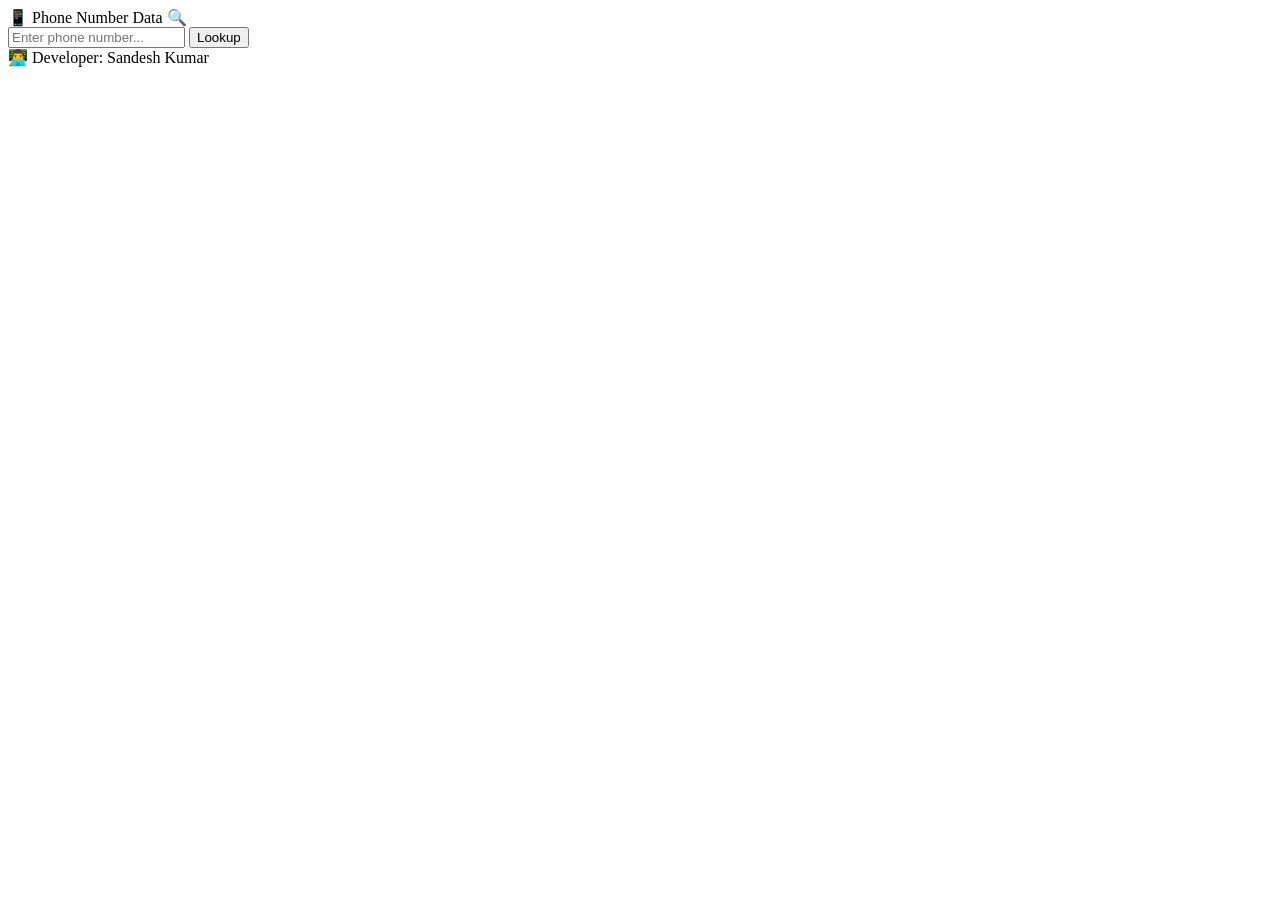
==== lookp/templates/index.html @ 9d1ea20f "Add files via upload" ====
<!DOCTYPE html>
<html lang="en">
<head>
  <meta charset="UTF-8">
  <title>Phone Number Data</title>
  <link rel="stylesheet" href="/static/style.css">
</head>
<body>
  <div class="banner">📱 Phone Number Data 🔍</div>
  
  <div class="container">
    <input type="text" id="numberInput" placeholder="Enter phone number...">
    <button onclick="lookupNumber()">Lookup</button>
    <div id="result"></div>
  </div>

  <footer>
    👨‍💻 Developer: <span class="dev">Sandesh Kumar</span>
  </footer>

  <script src="/static/script.js"></script>
</body>
</html>
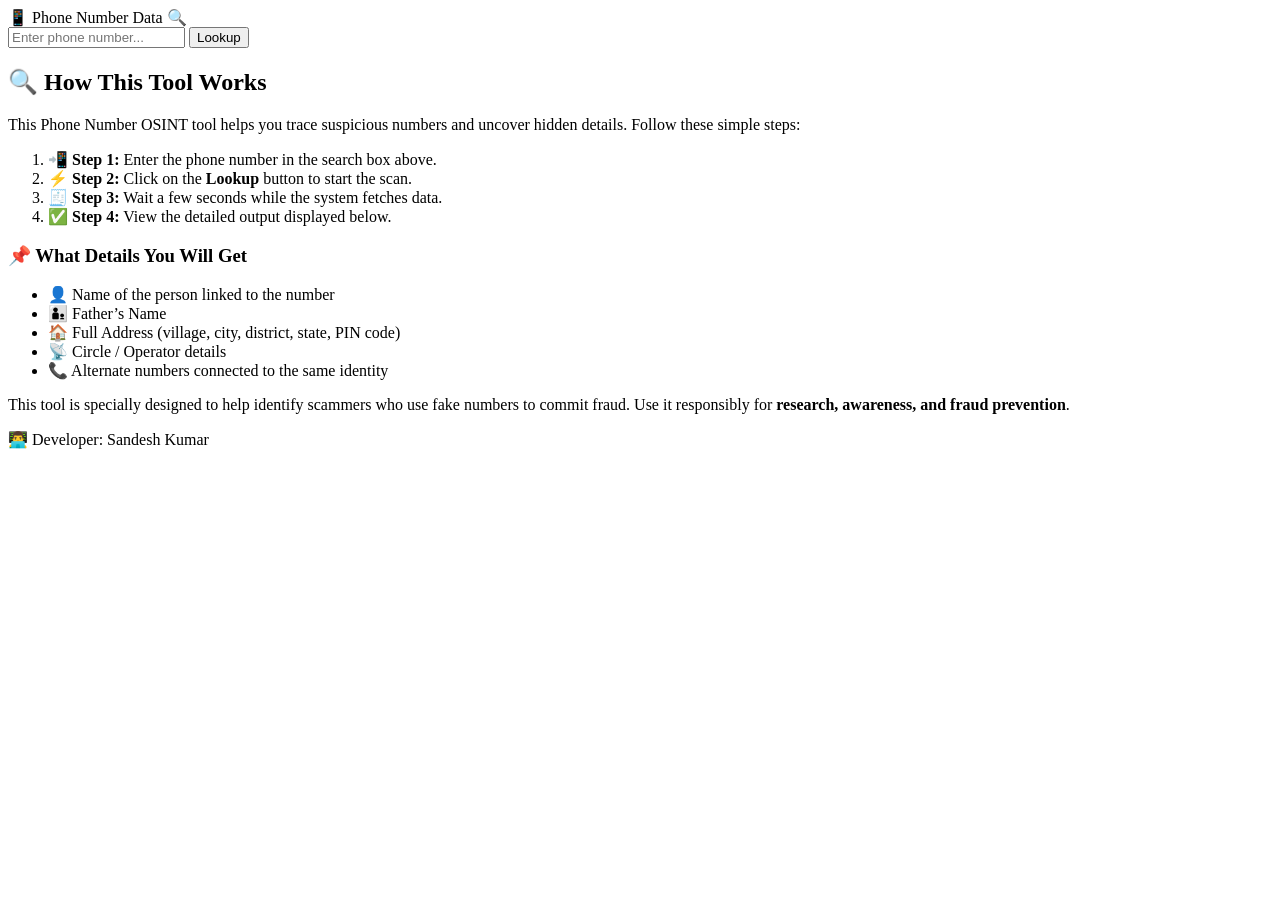
==== commit 3ed9e7a9: "Update index.html" ====
--- a/lookp/templates/index.html
+++ b/lookp/templates/index.html
@@ -14,6 +14,35 @@
     <div id="result"></div>
   </div>
 
+  <!-- About Section -->
+  <div class="intro">
+    <h2>🔍 How This Tool Works</h2>
+    <p>
+      This Phone Number OSINT tool helps you trace suspicious numbers and uncover hidden details.  
+      Follow these simple steps:
+    </p>
+    <ol>
+      <li>📲 <b>Step 1:</b> Enter the phone number in the search box above.</li>
+      <li>⚡ <b>Step 2:</b> Click on the <b>Lookup</b> button to start the scan.</li>
+      <li>🧾 <b>Step 3:</b> Wait a few seconds while the system fetches data.</li>
+      <li>✅ <b>Step 4:</b> View the detailed output displayed below.</li>
+    </ol>
+
+    <h3>📌 What Details You Will Get</h3>
+    <ul>
+      <li>👤 Name of the person linked to the number</li>
+      <li>👨‍👦 Father’s Name</li>
+      <li>🏠 Full Address (village, city, district, state, PIN code)</li>
+      <li>📡 Circle / Operator details</li>
+      <li>📞 Alternate numbers connected to the same identity</li>
+    </ul>
+
+    <p>
+      This tool is specially designed to help identify scammers who use fake numbers to commit fraud.  
+      Use it responsibly for <b>research, awareness, and fraud prevention</b>.
+    </p>
+  </div>
+
   <footer>
     👨‍💻 Developer: <span class="dev">Sandesh Kumar</span>
   </footer>
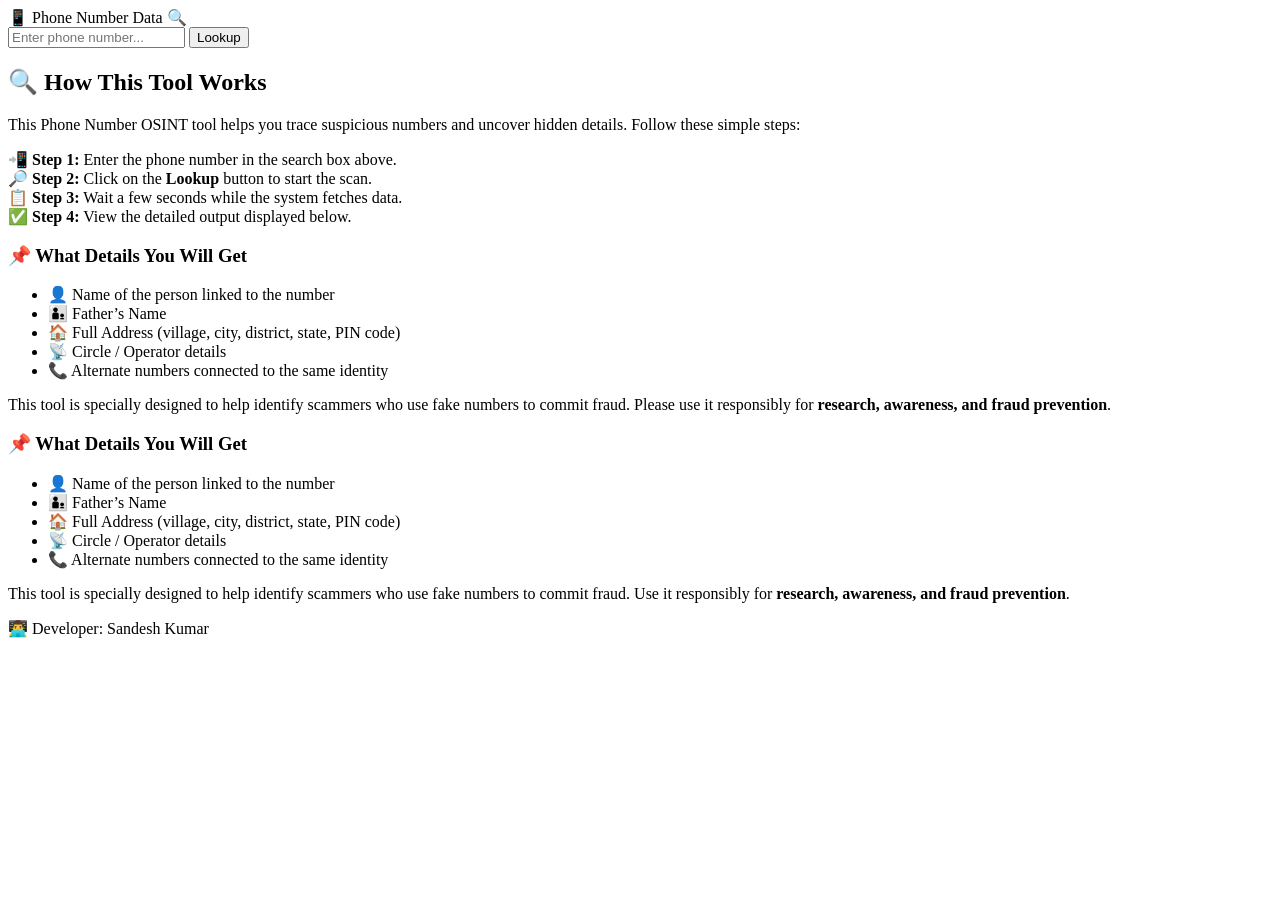
==== commit 88b1bf93: "Update index.html" ====
--- a/lookp/templates/index.html
+++ b/lookp/templates/index.html
@@ -16,17 +16,33 @@
 
   <!-- About Section -->
   <div class="intro">
-    <h2>🔍 How This Tool Works</h2>
-    <p>
-      This Phone Number OSINT tool helps you trace suspicious numbers and uncover hidden details.  
-      Follow these simple steps:
-    </p>
-    <ol>
-      <li>📲 <b>Step 1:</b> Enter the phone number in the search box above.</li>
-      <li>⚡ <b>Step 2:</b> Click on the <b>Lookup</b> button to start the scan.</li>
-      <li>🧾 <b>Step 3:</b> Wait a few seconds while the system fetches data.</li>
-      <li>✅ <b>Step 4:</b> View the detailed output displayed below.</li>
-    </ol>
+  <h2>🔍 How This Tool Works</h2>
+  <p>
+    This Phone Number OSINT tool helps you trace suspicious numbers and uncover hidden details.  
+    Follow these simple steps:
+  </p>
+  <ul style="list-style:none; padding-left:0;">
+    <li>📲 <b>Step 1:</b> Enter the phone number in the search box above.</li>
+    <li>🔎 <b>Step 2:</b> Click on the <b>Lookup</b> button to start the scan.</li>
+    <li>📋 <b>Step 3:</b> Wait a few seconds while the system fetches data.</li>
+    <li>✅ <b>Step 4:</b> View the detailed output displayed below.</li>
+  </ul>
+
+  <h3>📌 What Details You Will Get</h3>
+  <ul>
+    <li>👤 Name of the person linked to the number</li>
+    <li>👨‍👦 Father’s Name</li>
+    <li>🏠 Full Address (village, city, district, state, PIN code)</li>
+    <li>📡 Circle / Operator details</li>
+    <li>📞 Alternate numbers connected to the same identity</li>
+  </ul>
+
+  <p>
+    This tool is specially designed to help identify scammers who use fake numbers to commit fraud.  
+    Please use it responsibly for <b>research, awareness, and fraud prevention</b>.
+  </p>
+</div>
+
 
     <h3>📌 What Details You Will Get</h3>
     <ul>
